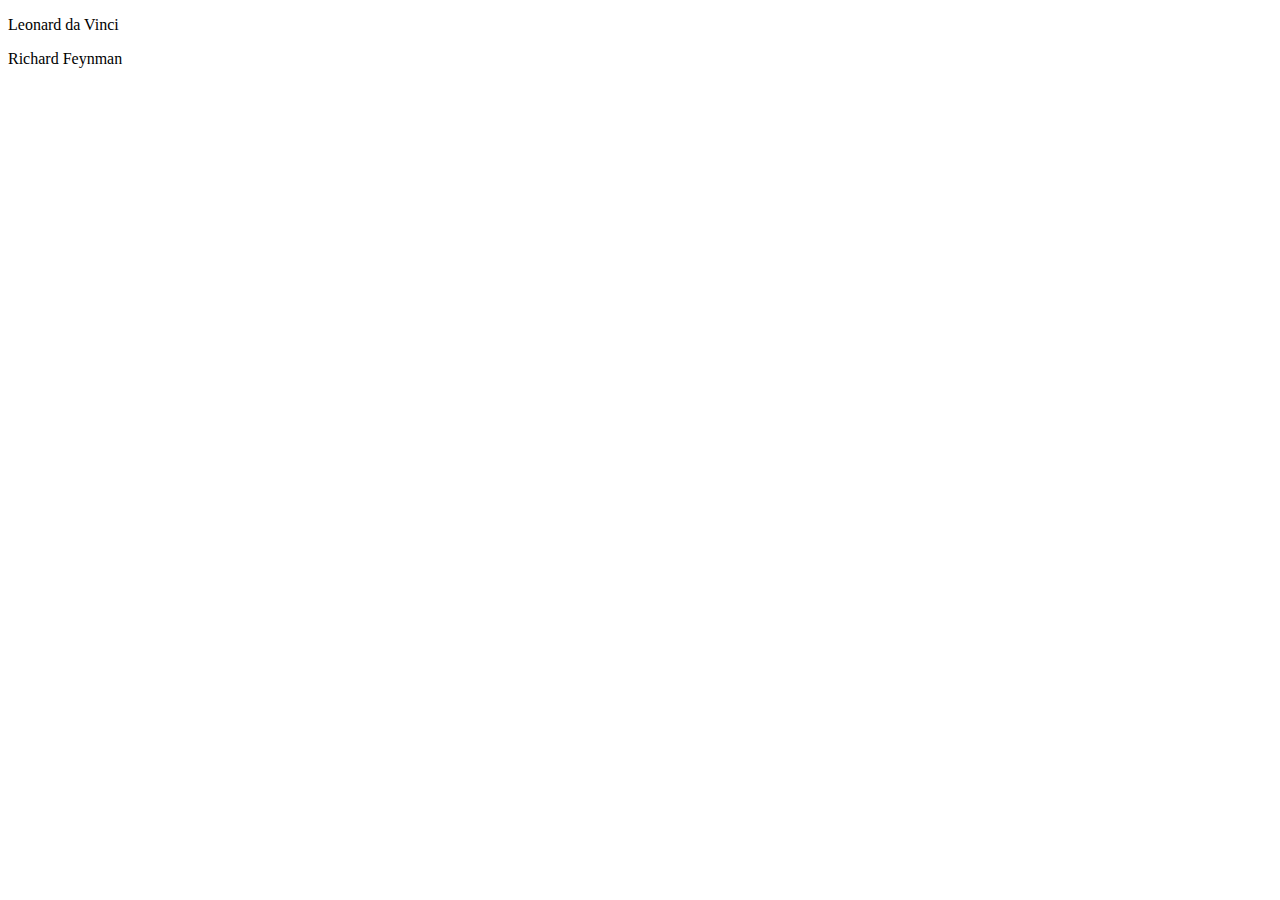
==== people.html @ 8d838536 "#1_12.08.'23" ====
<!DOCTYPE html>
<html>
<head>
<meta charset="utf-8">
<title>People who are interested in</title>
</head>
<body>
	<p>
		Leonard da Vinci
		</p>
		
		<p>
		Richard Feynman
		</p>
</body>
</html>
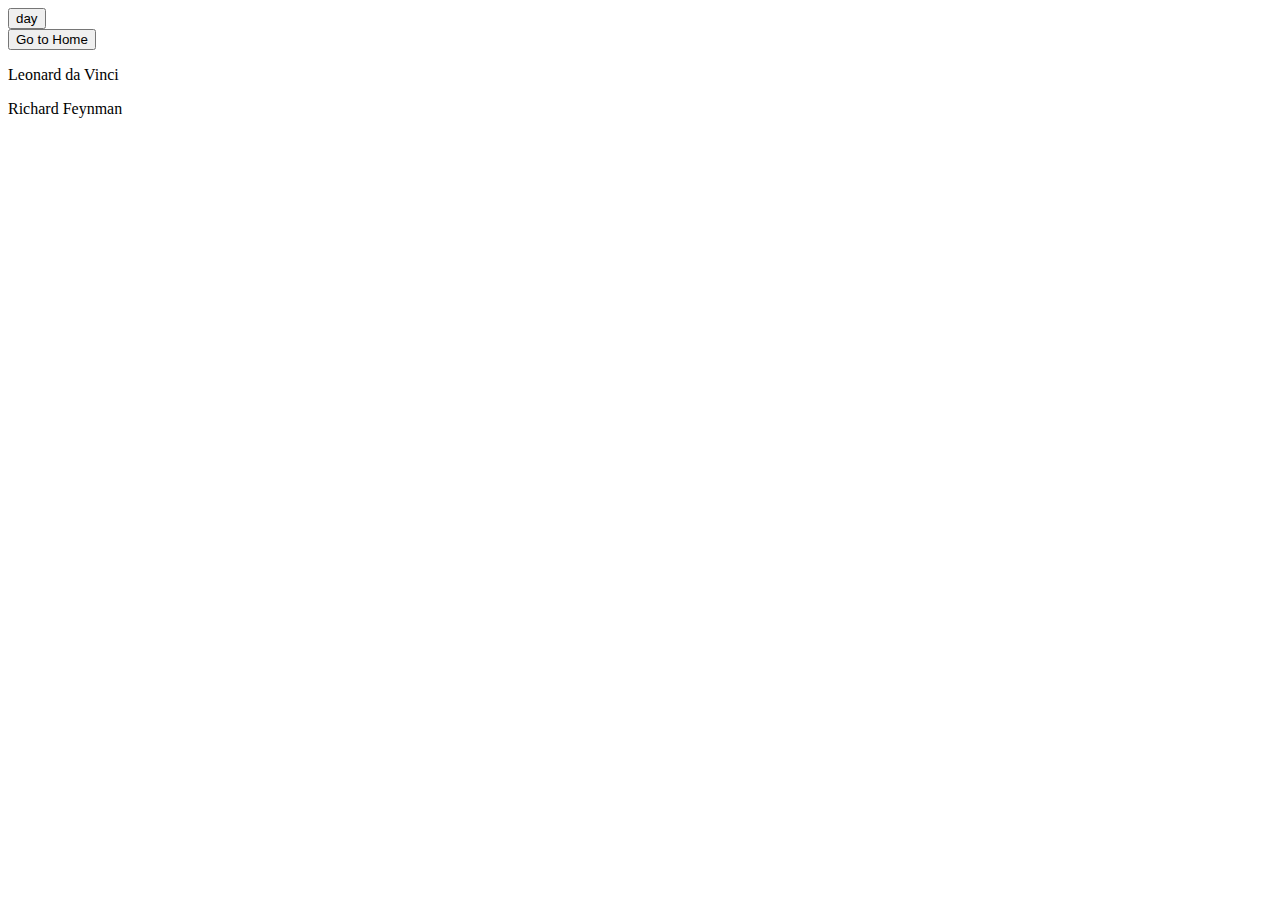
==== commit caf12f70: "Add files via upload" ====
--- a/people.html
+++ b/people.html
@@ -1,10 +1,34 @@
 <!DOCTYPE html>
 <html>
 <head>
+	<!-- Google tag (gtag.js) -->
+<script async src="https://www.googletagmanager.com/gtag/js?id=G-C4J12SZ6VE"></script>
+<script>
+  window.dataLayer = window.dataLayer || [];
+  function gtag(){dataLayer.push(arguments);}
+  gtag('js', new Date());
+
+  gtag('config', 'G-C4J12SZ6VE');
+</script>
 <meta charset="utf-8">
 <title>People who are interested in</title>
+
+<!-- JQuery -->
+<script src="https://ajax.googleapis.com/ajax/libs/jquery/3.7.1/jquery.min.js"></script>
+
+<script src="day_night.js"></script>
 </head>
 <body>
+
+<input type="button" value="day" onclick="
+dayNightHandler(this);
+">
+<br>
+
+<form action="./index.html">
+    <input type="submit" value="Go to Home" />
+</form>
+
 	<p>
 		Leonard da Vinci
 		</p>
